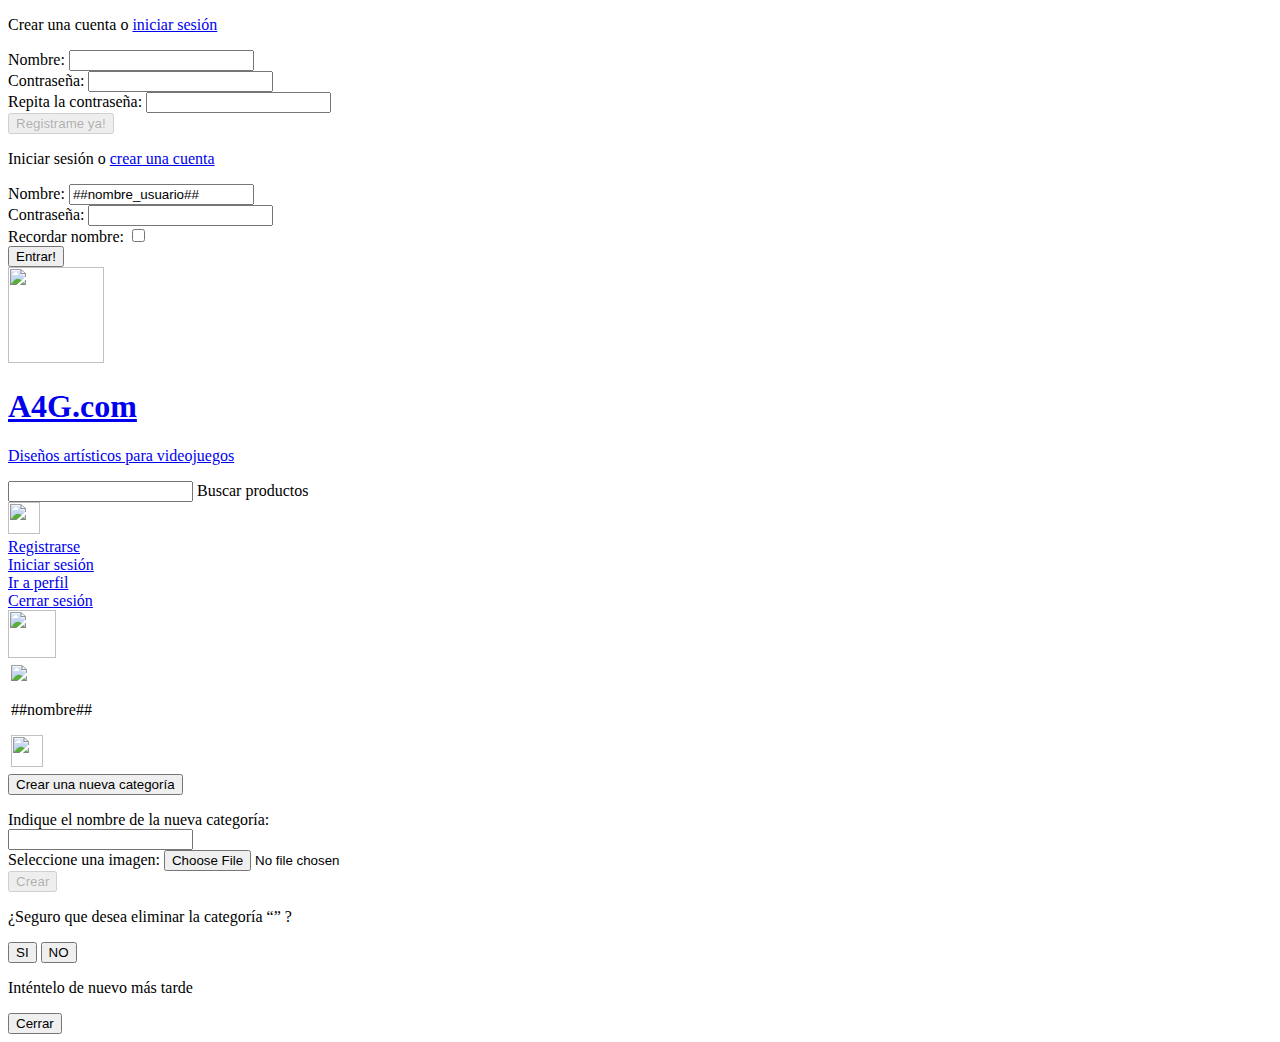
==== plantillas/catalogos/categorias.html @ 51d08a97 "Arreglado algunos errores e implementada lógica de negocio (eliminación de categorías. Esto solo pue" ====
<!DOCTYPE html PUBLIC "-//W3C//DTD XHTML 1.0 Strict//EN" "http://www.w3.org/TR/xhtml1/DTD/xhtml1-strict.dtd"> 
<html xmlns="http://www.w3.org/1999/xhtml" xml:lang="es" lang="es">
	<head>
		<meta http-equiv="content-type" content="text/html;charset=UTF-8" />
		<meta name="author" content="Victor Ruiz Gómez" />
		<meta name="description" content="Categorias de ##familia##" />
		
		<!-- estilos css -->
		<link rel="stylesheet" type="text/css" href="css/comun.css" />
		<link rel="stylesheet" type="text/css" href="css/categorias.css" />
		
		<!-- js scripts -->
		<script type="text/javascript" src="js/ajax.js"></script>
		<script type="text/javascript" src="js/comun.js"></script>
		<script type="text/javascript" src="js/categorias.js"></script>
		
		<title>
		Categorías de ##familia##
		</title>
	</head>
	
	<body>
		<div class="hidden" id="fondo" onclick="esconderLoginYAlta(); esconder(document.getElementById('alta_categoria')); esconder(document.getElementById('eliminar_categoria'));"></div><!-- este div va a usarse para colocar una capa debajo del panel de 
		login o registro -->
		<!-- panel de alta de usuario -->
		<div id="alta" class="hidden">	
			<form>
				<p>Crear una cuenta o <a href="javascript:mostrarLogin();">iniciar sesión</a></p>
				<p class="hidden error" id="alta_error"></p>
				<p class="hidden error" id="alta_error_nombre" >
				</p>
				<p class="hidden error" id="alta_error_passwd">
				</p>
				<p class="hidden error" id="alta_error_repasswd">
				</p>
				<div>
					<label for="alta_nombre">Nombre: </label>
					<input type="text" id="alta_nombre" name="alta_nombre" valido="no" onkeydown="nombreModificado();" />
				</div>
				<!-- el atributo valido, indica si el campo contiene un valor válido o no -->
				<div>
					<label for="alta_passwd">Contraseña: </label>
					<input type="password" id="alta_passwd" name="alta_passwd" valido="no" onkeydown="passwdModificada();" />
				</div>	
				
				<div>
					<label for="alta_repasswd">Repita la contraseña: </label>
					<input type="password" id="alta_repasswd" name="alta_repasswd" valido="no" onkeydown="repasswdModificada();" />
				</div>
				<div>
				<button type="button" id="enviarAlta" onclick="enviaAlta();" disabled="disabled">Registrame ya!</button>
				</div> 
			</form>
		</div>
		<!-- panel de inicio de sesión de usuario -->
		<div id="login" class="hidden">
				<p>Iniciar sesión o <a href="javascript:mostrarAlta();">crear una cuenta</a></p>
				<p class="hidden error" id="login_error"></p>
				<div>
					<label for="login_nombre">Nombre: </label>
					<input type="text" id="login_nombre" name="login_nombre" value="##nombre_usuario##" />
				</div>
				
				<div>
					<label for="login_passwd">Contraseña: </label>
					<input type="password" id="login_passwd" name="login_passwd" value="" />
				</div>
				<div>
					<label for="recordar_nombre">Recordar nombre: </label>
					<input type="checkbox" id="recordar_nombre" name="recordar_nombre" value="Recordar el nombre" />
				</div>
				<script type="text/javascript"> 
					/* script para preseleccionar el campo de recordar nombre de usuario. */
					document.getElementById('recordar_nombre').checked = ##recordar_nombre##; 
					//document.getElementById('recordar_nombre').checked = true;
				</script>
	
				<div>			
					<button type="button" id="enviarLogin" onclick="enviaLogin();">Entrar!</button>
				</div>
		</div>
		
		
		<!-- encabezado de la página -->
		<div id="encabezado">
			<!-- logo y nombre de la web -->  
			<div id="web">
				<a href="##indice##" target="_self">
					<img id="logo" src="imagenes/logo.png" width="96" height="96" />
					<div id="titulo">
						<h1>A4G.com</h1>
						<p>Diseños artísticos para videojuegos</p>
					</div>
				</a>
			</div>
			
			<div id="menu">
			<!-- buscador de productos -->
				<div id="buscador">
					<form class="overlay_container" id="buscar" action="##buscar##" method="post">
						<input type="text" id="terminos" name="terminos" value="" onblur="if(this.value.length == 0) { mostrar(document.getElementById('terminos_overlay')); }" />
						<!-- añadimos un span para que aparezca el texto "Buscar productos" por encima del input,
						que al clickear en el desaparece -->
						<span class="overlay" id="terminos_overlay" onclick="esconder(this); document.getElementById('terminos').focus(); ">Buscar productos</span>
					</form>
					<img id="iniciar_busqueda" src="imagenes/search.png" width="32" height="32" onclick="document.getElementById('buscar').submit();" />
				</div>
			
				<!-- panel para usuarios anónimos -->
			
				<!-- %%USUARIO_LOGEADO%% -->
				<div id="anonimo" class="hidden">
				<!-- FIN%%USUARIO_LOGEADO%% -->
				<!-- %%USUARIO_ANONIMO%% -->
				<div id="anonimo">
				<!-- FIN%%USUARIO_ANONIMO%% -->
					<a href="javascript:mostrarAlta();">Registrarse</a> <br/>
					<a href="javascript:mostrarLogin();">Iniciar sesión</a>
				</div>
			
				<!-- panel para usuarios logeados -->
				<!-- %%USUARIO_LOGEADO%% -->
				<div id="logeado">
				<!-- FIN%%USUARIO_LOGEADO%% -->
				<!-- %%USUARIO_ANONIMO%% -->
				<div id="logeado" class="hidden"> 
				<!-- FIN%%USUARIO_ANONIMO%% -->
					<div>
					<a href="##perfil##" target="_self">Ir a perfil</a>  <br/>
					<a href="javascript:usuarioLogout();" target="_self">Cerrar sesión</a>
					</div>
					<a id="carrito" href="##carrito##" target="_self"><img id="checkout" src="imagenes/carrito.png" width="48" height="48" /></a>
				</div>
			</div>
		</div>
		
		<div id="cuerpo">
			<!-- cuerpo de la página -->
			<table id="categorias" class="listado">
				<!-- %%CATEGORIAS%% -->
				<tr>
					<!-- %%CATEGORIA%% -->
					<td>
						<div class="imagen">
						<a href="##categoria##" target="_self"><img src="##imagen##" width="##anchura_imagen##" height="##altura_imagen##" /></a>
						<p>
							##nombre##
						</p>
						</div>
						<!-- %%USUARIO_ADMIN%% -->
						<!-- %%MODIFICABLE%% -->
						<!-- imagen, que al clickearla, aparecerá un diálogo para confirmar la eliminación de
						la categoría -->
						<img src="imagenes/eliminar.png" width="32" height="32" onclick="abrirDialogoEliminarCategoria(##id##, '##nombre##');" />	
						<!-- FIN%%MODIFICABLE%% -->
						<!-- FIN%%USUARIO_ADMIN%% -->
					</td>
					<!-- FIN%%CATEGORIA%% --> 
				</tr>
				<!-- FIN%%CATEGORIAS%% -->
			</table>
			
			<!-- %%USUARIO_ADMIN%% -->
			<button id="crear_categoria" type="button" onclick="altaCategoria();">Crear una nueva categoría</button>
			<!-- FIN%%USUARIO_ADMIN%% -->
		</div>
		
		<!-- este panel aparece cuando el usuario da de alta una nueva categoría --> 
		<!-- %%USUARIO_ADMIN%% -->
		<div id="alta_categoria" class="hidden">
				<p id="alta_categoria_error" class="hidden error">
				
				</p>
				<form enctype="multipart/form-data" id="alta_categoria_form" method="POST">
				<input type="hidden" value="##familia##" id="categoria_familia" />
				<div>
					<label for="categoria_nombre">Indique el nombre de la nueva categoría: </label> <br/>
					<input type="text" name="nombre" id="categoria_nombre" valido="no" onchange="if(this.value.length > 0) { this.setAttribute('valido', 'si'); if(document.getElementById('categoria_imagen').getAttribute('valido') == 'si') { document.getElementById('enviar_alta_categoria').disabled = false; } } else { this.setAttribute('valido', 'no'); document.getElementById('enviar_alta_categoria').disabled = true; }" />
				</div>
				<div>
					<label for="categoria_imagen">Seleccione una imagen: </label>
					<input type="file" name="imagen" id="categoria_imagen" required="required" accept="image/jpeg, image/png" valido="no" onchange="this.setAttribute('valido', 'si'); if(document.getElementById('categoria_nombre').getAttribute('valido') == 'si') { document.getElementById('enviar_alta_categoria').disabled = false; }" />
				</div>
				</form>
				<button id="enviar_alta_categoria" type="button" disabled="disabled" onclick="enviarAltaCategoria();">Crear</button>
		</div>
		<!-- FIN%%USUARIO_ADMIN%% -->
		
		
		
		<!-- %%USUARIO_ADMIN%% -->
		<!-- panel con un diálogo de confirmación de eliminación de un producto -->
		<div id="eliminar_categoria" class="hidden">
			<p>
			¿Seguro que desea eliminar la categoría <q id="categoria_a_eliminar"></q> ? 
			</p>
			<button type="button" onclick="eliminarCategoria()">SI</button>
			<button type="button" onclick="cerrarDialogoEliminarCategoria();">NO</button>
		</div>
		
		<!-- panel que muestra un mensaje en el caso en el que se produjera un error al eliminar
		la categoría --> 
		<div id="eliminar_categoria_error" class="hidden">
			<p class="error" id="eliminar_categoria_error_descripcion">
			</p>
			<p>Inténtelo de nuevo más tarde</p>
			<button type="button" onclick="cerrarDialogoEliminarCategoriaError();">Cerrar</button>
		</div>
		<!-- %%USUARIO_ADMIN%% -->
	</body>
</html>
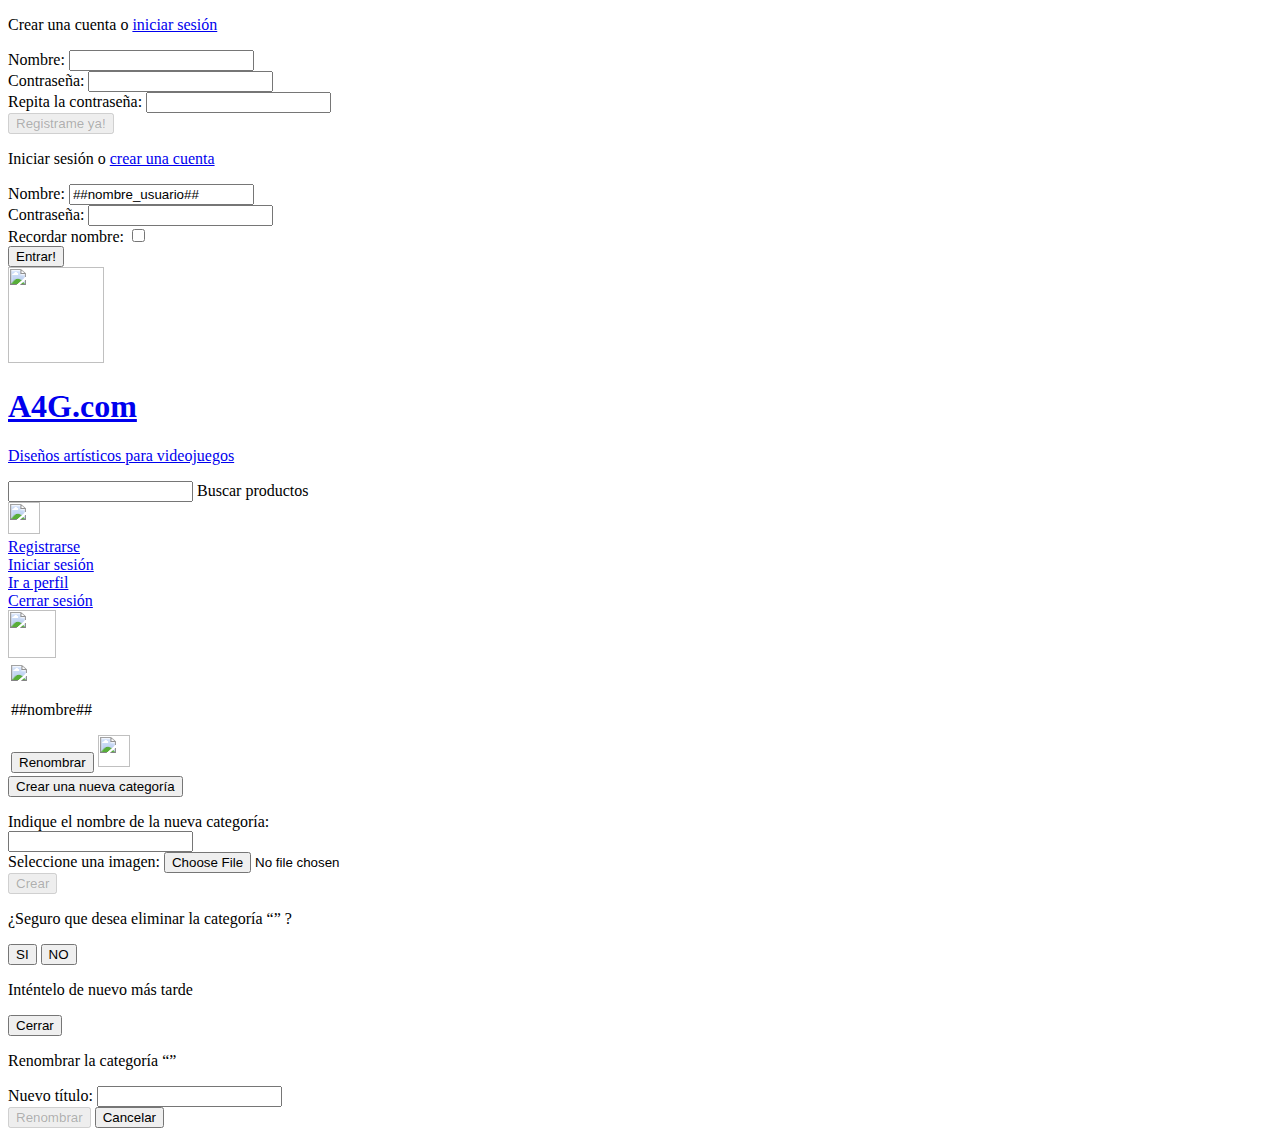
==== commit 29e0f43c: "Añadida funcionalidad de eliminar producto por los usuarios administradores tanto en la página de vi" ====
--- a/plantillas/catalogos/categorias.html
+++ b/plantillas/catalogos/categorias.html
@@ -21,10 +21,10 @@
 	</head>
 	
 	<body>
-		<div class="hidden" id="fondo" onclick="esconderLoginYAlta(); esconder(document.getElementById('alta_categoria')); esconder(document.getElementById('eliminar_categoria'));"></div><!-- este div va a usarse para colocar una capa debajo del panel de 
+		<div class="hidden" id="fondo" onclick="esconderLoginYAlta(); esconderPopup(document.getElementById('alta_categoria')); esconderPopup(document.getElementById('eliminar_categoria')); esconderPopup(document.getElementById('eliminar_categoria_error')); esconderPopup(document.getElementById('renombrar_categoria')); "></div><!-- este div va a usarse para colocar una capa debajo del panel de 
 		login o registro -->
 		<!-- panel de alta de usuario -->
-		<div id="alta" class="hidden">	
+		<div id="alta" class="hidden popup">	
 			<form>
 				<p>Crear una cuenta o <a href="javascript:mostrarLogin();">iniciar sesión</a></p>
 				<p class="hidden error" id="alta_error"></p>
@@ -54,7 +54,7 @@
 			</form>
 		</div>
 		<!-- panel de inicio de sesión de usuario -->
-		<div id="login" class="hidden">
+		<div id="login" class="hidden popup">
 				<p>Iniciar sesión o <a href="javascript:mostrarAlta();">crear una cuenta</a></p>
 				<p class="hidden error" id="login_error"></p>
 				<div>
@@ -150,6 +150,9 @@
 						</div>
 						<!-- %%USUARIO_ADMIN%% -->
 						<!-- %%MODIFICABLE%% -->
+						<!-- botón, que al ser clickeado, aparecerá un diálogo en el cual el usuario administrador
+						podrá cambiar su nombre -->
+						<button type="button" onclick="abrirDialogoRenombrarCategoria(##id##, '##nombre##');">Renombrar</button>
 						<!-- imagen, que al clickearla, aparecerá un diálogo para confirmar la eliminación de
 						la categoría -->
 						<img src="imagenes/eliminar.png" width="32" height="32" onclick="abrirDialogoEliminarCategoria(##id##, '##nombre##');" />	
@@ -162,13 +165,13 @@
 			</table>
 			
 			<!-- %%USUARIO_ADMIN%% -->
-			<button id="crear_categoria" type="button" onclick="altaCategoria();">Crear una nueva categoría</button>
+			<button id="crear_categoria" type="button" onclick="mostrarPopup(document.getElementById('alta_categoria'));">Crear una nueva categoría</button>
 			<!-- FIN%%USUARIO_ADMIN%% -->
 		</div>
 		
 		<!-- este panel aparece cuando el usuario da de alta una nueva categoría --> 
 		<!-- %%USUARIO_ADMIN%% -->
-		<div id="alta_categoria" class="hidden">
+		<div id="alta_categoria" class="hidden popup">
 				<p id="alta_categoria_error" class="hidden error">
 				
 				</p>
@@ -185,29 +188,43 @@
 				</form>
 				<button id="enviar_alta_categoria" type="button" disabled="disabled" onclick="enviarAltaCategoria();">Crear</button>
 		</div>
-		<!-- FIN%%USUARIO_ADMIN%% -->
-		
-		
-		
-		<!-- %%USUARIO_ADMIN%% -->
+
 		<!-- panel con un diálogo de confirmación de eliminación de un producto -->
-		<div id="eliminar_categoria" class="hidden">
+		<div id="eliminar_categoria" class="hidden popup">
 			<p>
 			¿Seguro que desea eliminar la categoría <q id="categoria_a_eliminar"></q> ? 
 			</p>
 			<button type="button" onclick="eliminarCategoria()">SI</button>
-			<button type="button" onclick="cerrarDialogoEliminarCategoria();">NO</button>
+			<button type="button" onclick="esconderPopup(document.getElementById('eliminar_categoria'));">NO</button>
 		</div>
 		
 		<!-- panel que muestra un mensaje en el caso en el que se produjera un error al eliminar
 		la categoría --> 
-		<div id="eliminar_categoria_error" class="hidden">
+		<div id="eliminar_categoria_error" class="hidden popup">
 			<p class="error" id="eliminar_categoria_error_descripcion">
 			</p>
 			<p>Inténtelo de nuevo más tarde</p>
-			<button type="button" onclick="cerrarDialogoEliminarCategoriaError();">Cerrar</button>
-		</div>
-		<!-- %%USUARIO_ADMIN%% -->
+			<button type="button" onclick="esconderPopup(document.getElementById('eliminar_categoria_error'));">Cerrar</button>
+		</div>
+		
+		<!-- panel que muestra un diálogo que permite al usuario renombrar la categoría -->
+		<div id="renombrar_categoria" class="hidden popup">
+			<p id="renombrar_categoria_error" class="hidden error">
+			</p>
+			<p>
+				Renombrar la categoría <q id="categoria_a_renombrar"></q>
+			</p>
+			<div>
+				<label for="categoria_nombre">Nuevo título: </label>
+				<input type="text" id="categoria_nuevo_nombre" name="categoria_nombre" onkeydown="if(this.value.length > 0) { document.getElementById('enviar_renombrar_categoria').disabled = false; } else { document.getElementById('enviar_renombrar_categoria').disabled = true; }" />
+			</div>
+			<div>
+				<button id="enviar_renombrar_categoria" type="button" onclick="enviarRenombrarCategoria();" disabled="disabled">Renombrar</button>
+				<button type="button" onclick="esconderPopup(document.getElementById('renombrar_categoria'));">Cancelar</button>
+			</div>
+		</div>
+		
+		<!-- FIN%%USUARIO_ADMIN%% -->
 	</body>
 </html>
  
